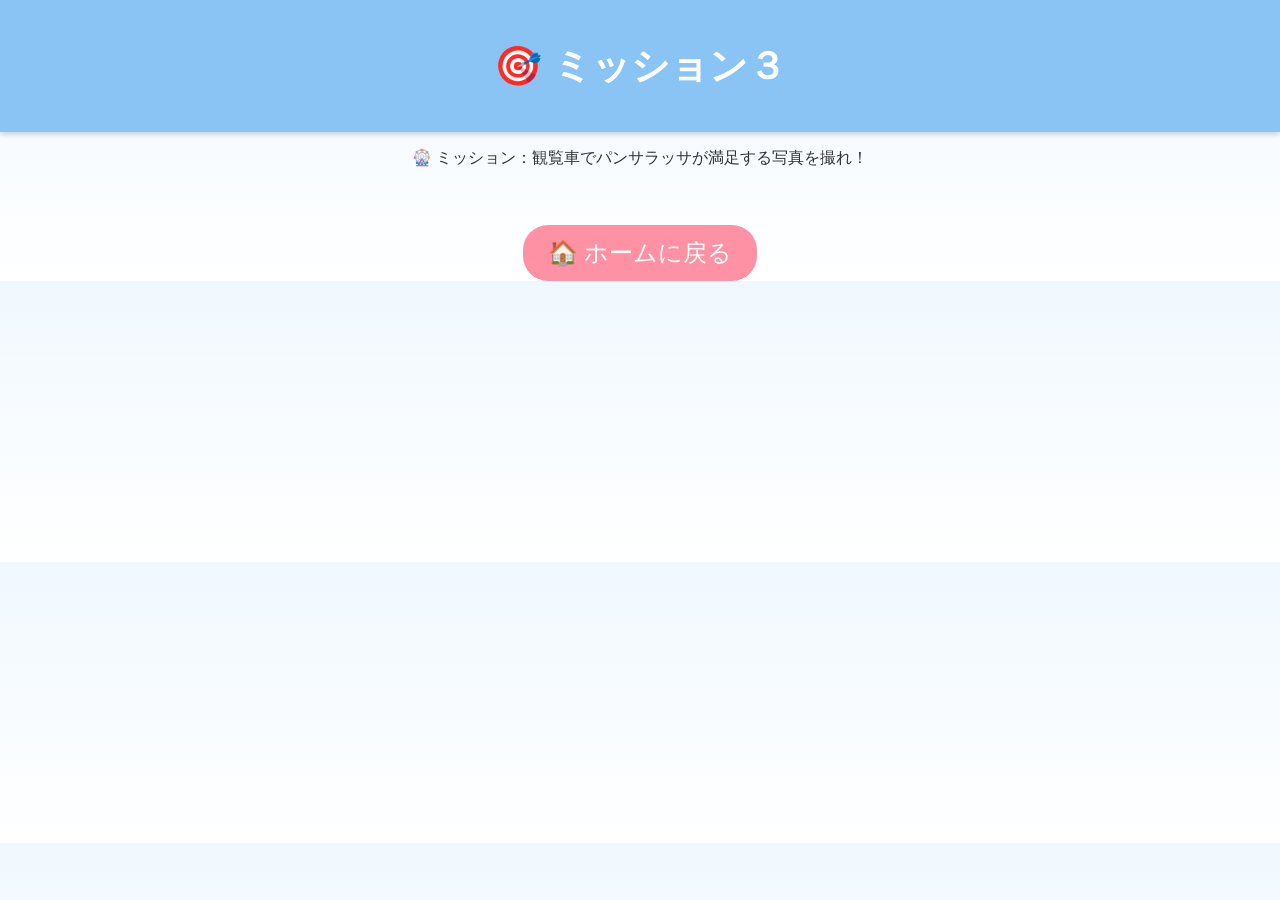
==== mission3.html @ 8dd265bb "Add files via upload" ====
<!DOCTYPE html>
<html lang="ja">
<head>
  <meta charset="UTF-8">
  <meta name="viewport" content="width=device-width, initial-scale=1.0">
  <title>ミッション3 | nazotoki</title>
  <link rel="stylesheet" href="style.css">
</head>
<body>
  <header>
    <h1>🎯 ミッション３</h1>
  </header>

  <main>
    <p class="mission-text">
      🎡 ミッション：観覧車でパンサラッサが満足する写真を撮れ！
    </p>

    <a href="index.html" class="back-btn">🏠 ホームに戻る</a>
  </main>
</body>
</html>
---- style.css ----
body {
  font-family: "Segoe UI", "Hiragino Kaku Gothic ProN", sans-serif;
  text-align: center;
  background: linear-gradient(to bottom, #f0f8ff, #ffffff);
  margin: 0;
  padding: 0;
  color: #333;
}

header {
  background-color: #89c4f4;
  color: white;
  padding: 15px;
  font-size: 1.2em;
  box-shadow: 0 2px 6px rgba(0,0,0,0.2);
}

.horse {
  width: 60%;
  max-width: 250px;
  margin: 30px auto 10px;
  animation: bounce 2s infinite;
}

@keyframes bounce {
  0%, 100% { transform: translateY(0); }
  50% { transform: translateY(-10px); }
}

.intro {
  font-size: 1.1em;
  margin-bottom: 20px;
  line-height: 1.6;
}

.menu button {
  display: block;
  width: 80%;
  max-width: 300px;
  margin: 10px auto;
  padding: 15px;
  border: none;
  border-radius: 12px;
  background-color: #4b8df8;
  color: white;
  font-size: 1.1em;
  cursor: pointer;
  transition: 0.3s;
  box-shadow: 0 4px 8px rgba(0,0,0,0.15);
}

.menu button:hover {
  background-color: #357ae8;
  transform: scale(1.05);
}

footer {
  margin-top: 30px;
  font-size: 0.9em;
  color: #777;
}

/* スマホ対応 */
@media screen and (max-width: 600px) {
  h1 {
    font-size: 1.3em;
  }

  .intro {
    font-size: 1em;
  }

  .menu button {
    font-size: 1em;
    padding: 12px;
  }
}

.music-links {
  display: flex;
  flex-direction: column;
  align-items: center;
  gap: 15px;
  margin-top: 20px;
}

.music-btn {
  background-color: #ffb6c1;
  color: white;
  padding: 12px 25px;
  text-decoration: none;
  border-radius: 25px;
  font-size: 1.2rem;
  box-shadow: 0 4px 6px rgba(0,0,0,0.2);
  transition: all 0.3s;
}

.music-btn:hover {
  background-color: #ff91a4;
  transform: scale(1.05);
}

.music-horse {
  width: 160px;
  margin-top: 40px;
  animation: bounce 2s infinite;
}

@keyframes bounce {
  0%, 100% { transform: translateY(0); }
  50% { transform: translateY(-10px); }
}

.present-hint img.present-icon {
  width: 40px;
  height: 40px;
  vertical-align: middle;
  margin-right: 10px;
}

.present-hint {
  font-size: 2.0rem;      /* 文字サイズを大きく */
  text-align: center;      /* 中央揃え */
  margin-top: 50px;
  line-height: 2.2rem;    /* 行間を広く */
}

.present-hint img.present-icon {
  width: 100px;             /* 画像を大きく */
  height: 100px;
  vertical-align: middle;
  margin-right: 15px;      /* 文字との間隔を広めに */
}

.back-btn {
  display: inline-block;
  margin-top: 40px;
  font-size: 1.5rem;       /* ボタン文字も大きく */
  text-decoration: none;
  color: #fff;
  background-color: #ff91a4;
  padding: 12px 25px;
  border-radius: 25px;
}

.back-btn:hover {
  background-color: #ff6699;
}
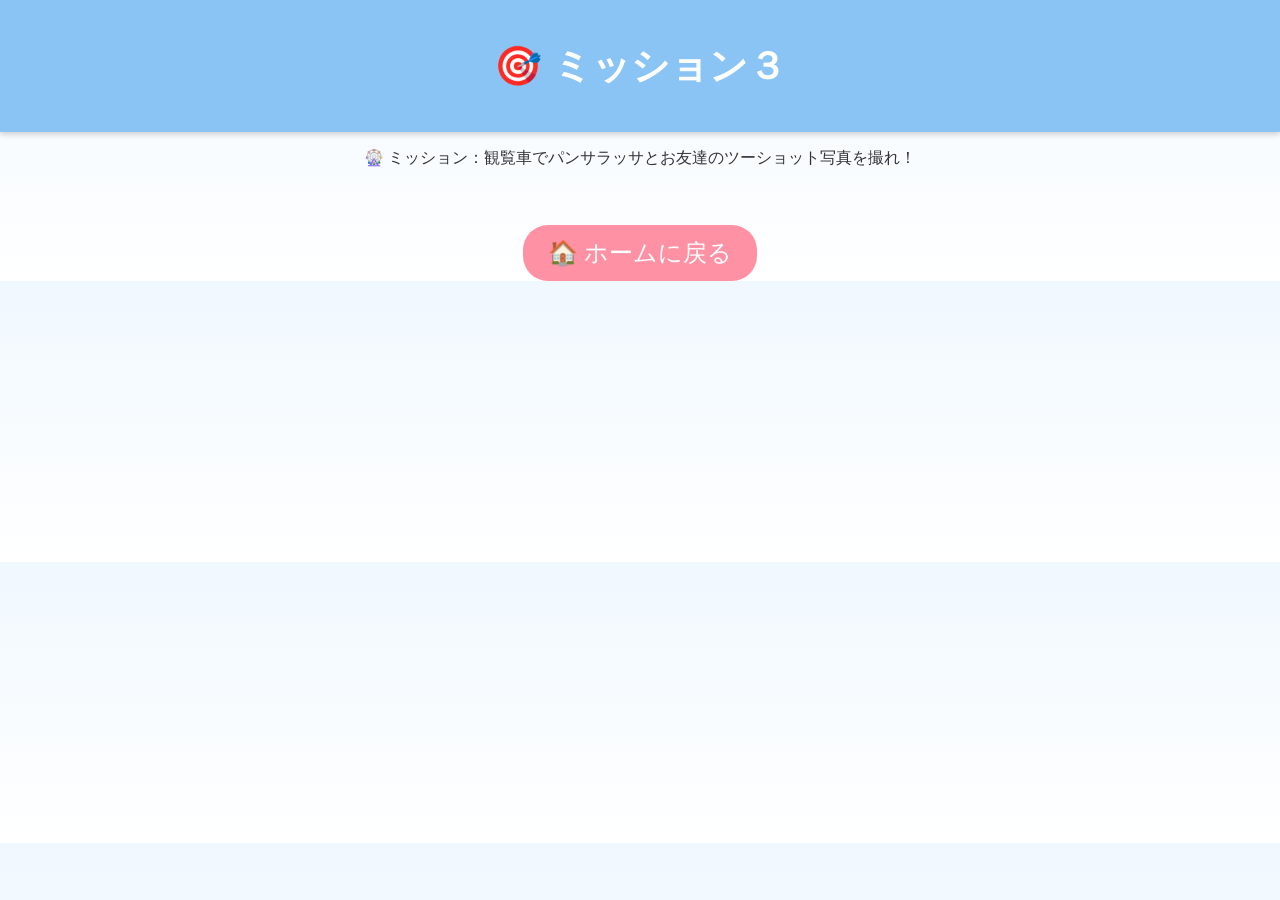
==== commit 6516e5de: "Update mission3.html" ====
--- a/mission3.html
+++ b/mission3.html
@@ -13,7 +13,7 @@
 
   <main>
     <p class="mission-text">
-      🎡 ミッション：観覧車でパンサラッサが満足する写真を撮れ！
+      🎡 ミッション：観覧車でパンサラッサとお友達のツーショット写真を撮れ！
     </p>
 
     <a href="index.html" class="back-btn">🏠 ホームに戻る</a>
